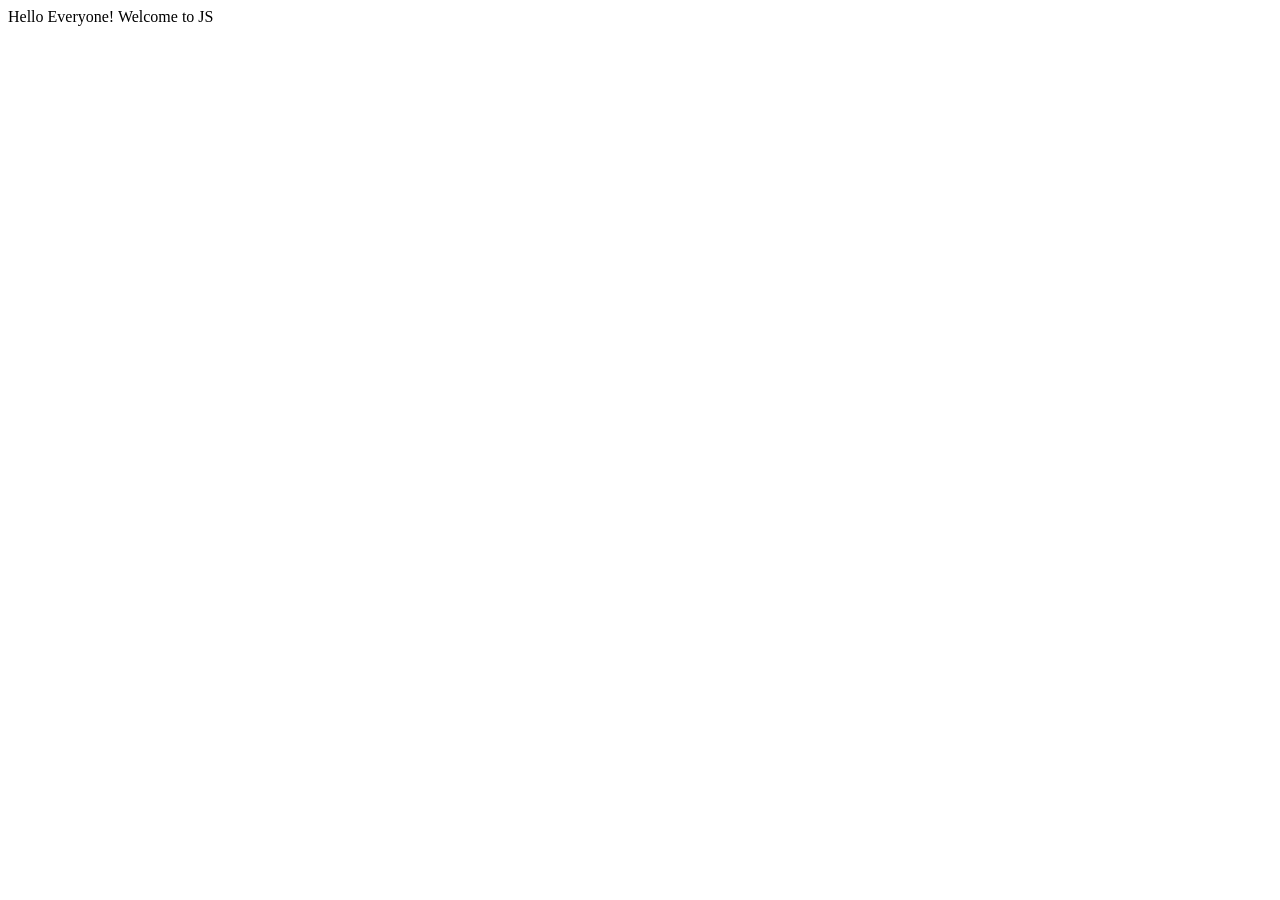
==== 12. Js-Introduction/index.html @ 0596e252 "second-commit" ====
<!DOCTYPE html>
<html lang="en">

<head>
    <meta charset="UTF-8">
    <meta name="viewport" content="width=device-width, initial-scale=1.0">
    <title>Js Introduction</title>

    <!-- CSS link -->
    <link rel="stylesheet" href="./css/style.css">

</head>

<body>

    <!-- Js (JavaScript) 
          -> Web Language
          -> Programming Language
          -> Dyanmically Typed

        Web Development
          -> Front-End (Vanilla.js, React.js, Angular.js)
          -> Back-End  (Node.js, Express.js)
          -> App Development (React-Native)
          -> Gaming
    -->

    <!-- Js Script
          -> Internal (same HTML file)
          -> External (creating a new js file) 
    -->

    <div id="hello">Hello</div>

    <script>
        // console.log("Hello World");
        // alert("Hello");
    </script>

    <script src="./js/script.js"></script>

</body>

</html>
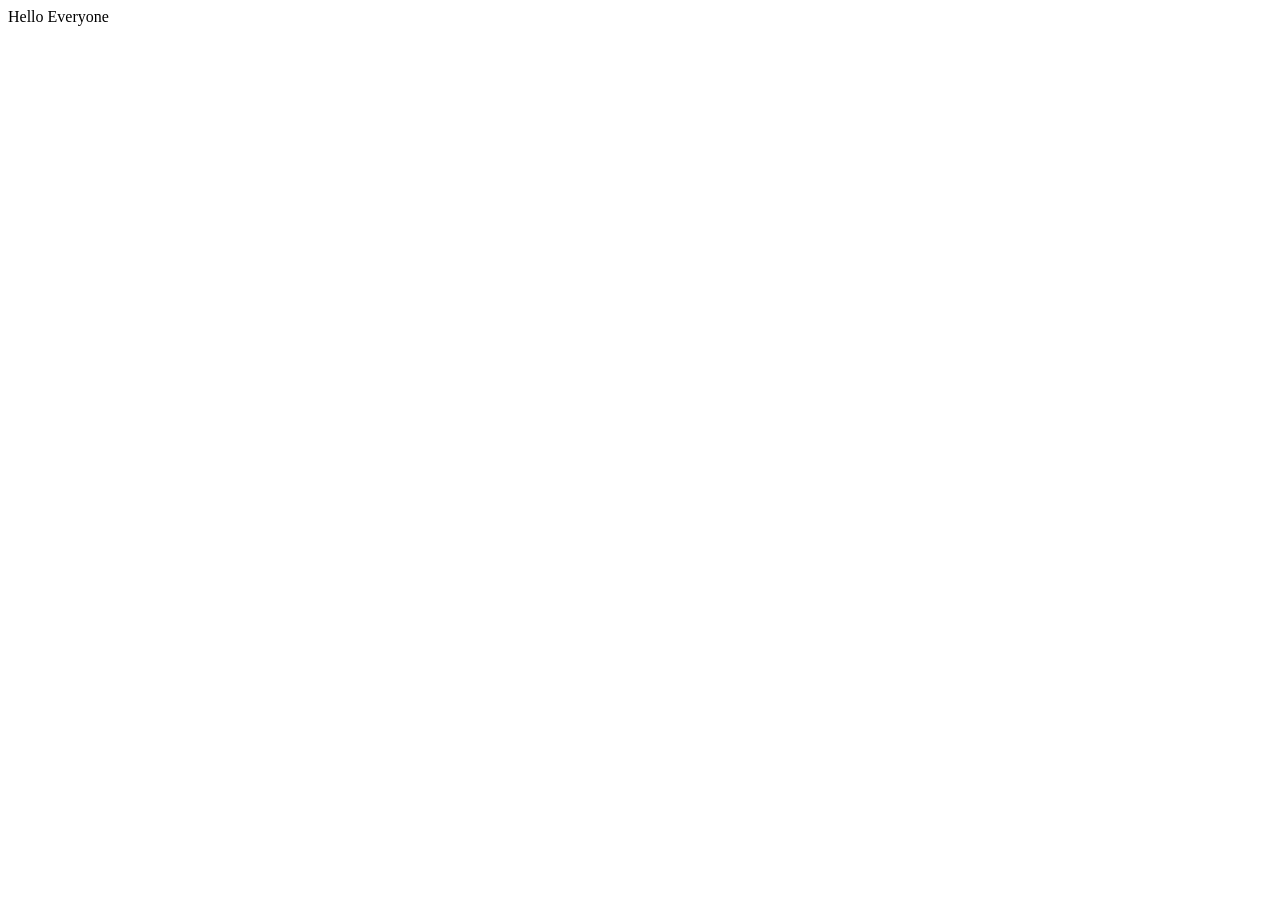
==== commit 59f65c84: "js-intro-1" ====
--- a/12. Js-Introduction/index.html
+++ b/12. Js-Introduction/index.html
@@ -16,7 +16,7 @@
     <!-- Js (JavaScript) 
           -> Web Language
           -> Programming Language
-          -> Dyanmically Typed
+          -> Dynamically Typed
 
         Web Development
           -> Front-End (Vanilla.js, React.js, Angular.js)
@@ -30,7 +30,7 @@
           -> External (creating a new js file) 
     -->
 
-    <div id="hello">Hello</div>
+    <div id="hello">Hello Everyone</div>
 
     <script>
         // console.log("Hello World");
